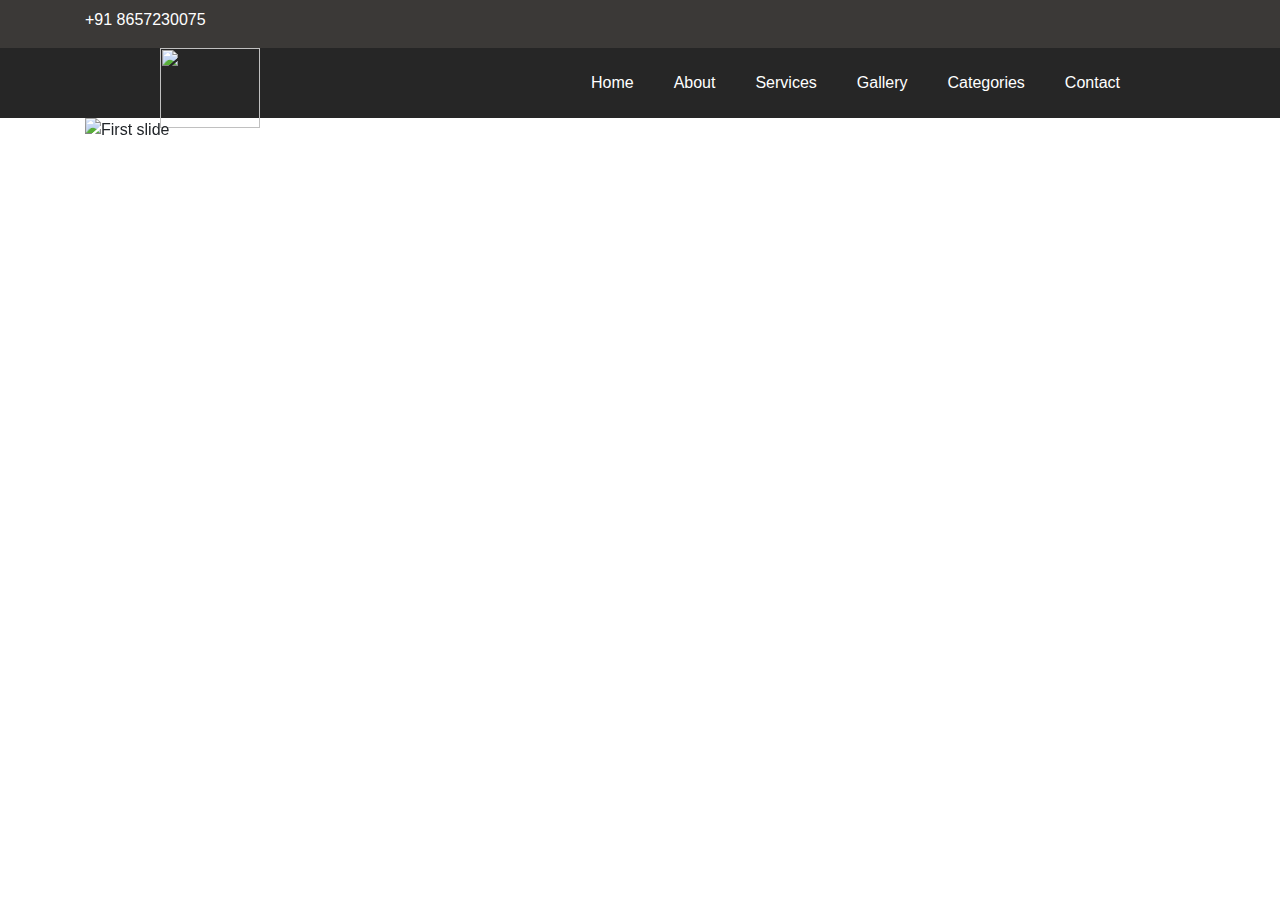
==== index.html @ 61edf91e "Add files via upload" ====
<!DOCTYPE html>
<html lang="en">
<head>
    <meta charset="UTF-8">
    <meta http-equiv="X-UA-Compatible" content="IE=edge">
    <meta name="viewport" content="width=device-width, initial-scale=1.0">
    <title>Pest Control</title>
    <link rel="stylesheet" href="https://maxcdn.bootstrapcdn.com/bootstrap/4.0.0/css/bootstrap.min.css" integrity="sha384-Gn5384xqQ1aoWXA+058RXPxPg6fy4IWvTNh0E263XmFcJlSAwiGgFAW/dAiS6JXm" crossorigin="anonymous">    
    <link rel="stylesheet" href="https://use.fontawesome.com/releases/v5.15.4/css/all.css" integrity="sha384-DyZ88mC6Up2uqS4h/KRgHuoeGwBcD4Ng9SiP4dIRy0EXTlnuz47vAwmeGwVChigm" crossorigin="anonymous">
    <link rel="stylesheet" type="text/css" href="pest-control.css">
</head>
<body>

    <header style="background-color: rgb(59, 57, 55);">
        <div class="container">
            <div class="row">
                <div class="col-sm-8">
                <p style="color: #fff;" class="pt-2"><i class="fa-solid fa-phone"></i> +91 8657230075
                </p>
                </div>
                <div class="col-sm-4 pt-2">
                    <i class="fab fa-facebook-square " style="color: #fff; cursor: pointer;"></i>
                <i class="fab fa-instagram-square pl-2 pt-2" style="color: #fff; cursor: pointer;"></i>
                <i class="fab fa-youtube pl-2 pt-2" style="color: #fff; cursor: pointer;"></i>
                <i class="fab fa-linkedin pl-2 pt-2" style="color: #fff; cursor: pointer;"></i>
                </div>
            </div>
        </div>
    </header>

        <section class="nav-bar">
            <div class="nav-container">
              <div class="brand">
                <img src="pest-control/pest-control1.jpg" style="height: 80px; width: 100px;">
              </div>
              <nav>
                <div class="nav-mobile"><a id="nav-toggle" href="#!"><span></span></a></div>
                <ul class="nav-list">
                  <li>
                    <a href="#">Home</a>
                  </li>
                  <li>
                    <a href="#">About</a>
                  </li>
                  <li>
                    <a href="#">Services</a>
                  </li>
                  <li>
                    <a href="#!">Gallery</a>
                  </li>
                  <li>
                    <a href="#!">Categories</a>
                  </li>
                  <li>
                    <a href="#">Contact</a>
                  </li>
                </ul>
              </nav>
            </div>
          </section>

            <section>
                <div class="container">
                <div id="carouselExampleIndicators" class="carousel slide" data-ride="carousel">
                    <ol class="carousel-indicators">
                      <li data-target="#carouselExampleIndicators" data-slide-to="0" class="active"></li>
                      <li data-target="#carouselExampleIndicators" data-slide-to="1"></li>
                      <li data-target="#carouselExampleIndicators" data-slide-to="2"></li>
                    </ol>
                    <div class="carousel-inner">
                      <div class="carousel-item active">
                        <img class="d-block w-100" src="pest-control/pest-control2.jpeg" alt="First slide" style="height: 500px;">
                      </div>
                      <div class="carousel-item">
                        <img class="d-block w-100" src="pest-control/pest-control3.jpg" alt="Second slide" style="height: 500px;">
                      </div>
                      <div class="carousel-item">
                        <img class="d-block w-100" src="pest-control/pest-control4.jpg" alt="Third slide" style="height: 500px;">
                      </div>
                    </div>
                    <a class="carousel-control-prev" href="#carouselExampleIndicators" role="button" data-slide="prev">
                      <span class="carousel-control-prev-icon" aria-hidden="true"></span>
                      <span class="sr-only">Previous</span>
                    </a>
                    <a class="carousel-control-next" href="#carouselExampleIndicators" role="button" data-slide="next">
                      <span class="carousel-control-next-icon" aria-hidden="true"></span>
                      <span class="sr-only">Next</span>
                    </a>
                  </div>
                </div>
            </section>

            <section>
                <div class="container">
                    <div class="row">
                        
                    </div>
                </div>
            </section>
    




    <script src="http://cdnjs.cloudflare.com/ajax/libs/jquery/2.1.3/jquery.min.js"></script>
    <script  src="pest-control.js"></script>
    <script src="https://code.jquery.com/jquery-3.2.1.slim.min.js" integrity="sha384-KJ3o2DKtIkvYIK3UENzmM7KCkRr/rE9/Qpg6aAZGJwFDMVNA/GpGFF93hXpG5KkN" crossorigin="anonymous"></script>
<script src="https://cdnjs.cloudflare.com/ajax/libs/popper.js/1.12.9/umd/popper.min.js" integrity="sha384-ApNbgh9B+Y1QKtv3Rn7W3mgPxhU9K/ScQsAP7hUibX39j7fakFPskvXusvfa0b4Q" crossorigin="anonymous"></script>
<script src="https://maxcdn.bootstrapcdn.com/bootstrap/4.0.0/js/bootstrap.min.js" integrity="sha384-JZR6Spejh4U02d8jOt6vLEHfe/JQGiRRSQQxSfFWpi1MquVdAyjUar5+76PVCmYl" crossorigin="anonymous"></script>
</body>
</html>
---- pest-control.css ----
*{
    padding: 0;
    margin: 0;
}
.nav-bar {
    height: 70px;
    background: #262626;
  }
   
  .brand {
    position: absolute;
    padding-left: 20px;
    float: left;
    line-height: 70px;
    text-transform: uppercase;
    font-size: 1.4em;
  }
  .brand a img {
   max-height: 70px;
  }
  .brand a,
  .brand a:visited {
    color: #ffffff;
    text-decoration: none;
  }
   
  .nav-container {
    max-width: 1000px;
    margin: 0 auto;
  }
   
  nav {
    float: right;
  }
  nav ul {
    list-style: none;
    margin: 0;
    padding: 0;
  }
  nav ul li {
    float: left;
    position: relative;
  }
  nav ul li a,
  nav ul li a:visited {
    display: block;
    padding: 0 20px;
    line-height: 70px;
    background: #262626;
    color: #ffffff;
    text-decoration: none;
  }
  nav ul li a:hover,
  nav ul li a:visited:hover {
    background: #2ab1ce;
    color: #ffffff;
  }
  nav ul li a:not(:only-child):after,
  nav ul li a:visited:not(:only-child):after {
    padding-left: 4px;
    content: ' ▾';
  }
  nav ul li ul li {
    min-width: 190px;
  }
  nav ul li ul li a {
    padding: 15px;
    line-height: 20px;
  }
   
  .nav-dropdown {
    position: absolute;
    display: none;
    z-index: 1;
    box-shadow: 0 3px 12px rgba(0, 0, 0, 0.15);
  }
  .nav-mobile {
    display: none;
    position: absolute;
    top: 0;
    right: 0;
    background: #262626;
    height: 70px;
    width: 70px;
  }
   
  @media only screen and (max-width: 798px) {
    .nav-mobile {
      display: block;
    }
   
    nav {
      width: 100%;
      padding: 70px 0 15px;
    }
    nav ul {
      display: none;
    }
    nav ul li {
      float: none;
    }
    nav ul li a {
      padding: 15px;
      line-height: 20px;
   padding-left: 25%;
   
    }
    nav ul li ul li a {
      padding-left: 30%;
    }
   
    .nav-dropdown {
      position: static;
    }
   .brand a img {
   max-height: 60px;
   margin-top: 5px;
   }
  }
  @media screen and (min-width: 799px) {
    .nav-list {
      display: block !important;
    }
  }
  #nav-toggle {
    position: absolute;
    left: 18px;
    top: 22px;
    cursor: pointer;
    padding: 10px 35px 16px 0px;
  }
  #nav-toggle span,
  #nav-toggle span:before,
  #nav-toggle span:after {
    cursor: pointer;
    border-radius: 1px;
    height: 5px;
    width: 35px;
    background: #ffffff;
    position: absolute;
    display: block;
    content: '';
    transition: all 300ms ease-in-out;
  }
  #nav-toggle span:before {
    top: -10px;
  }
  #nav-toggle span:after {
    bottom: -10px;
  }
  #nav-toggle.active span {
    background-color: transparent;
  }
  #nav-toggle.active span:before, #nav-toggle.active span:after {
    top: 0;
  }
  #nav-toggle.active span:before {
    transform: rotate(45deg);
  }
  #nav-toggle.active span:after {
    transform: rotate(-45deg);
  }
   
  article {
    max-width: 1000px;
    margin: 0 auto;
    padding: 10px;
  }
  
  .banner{
    background: #0693e3;
  }
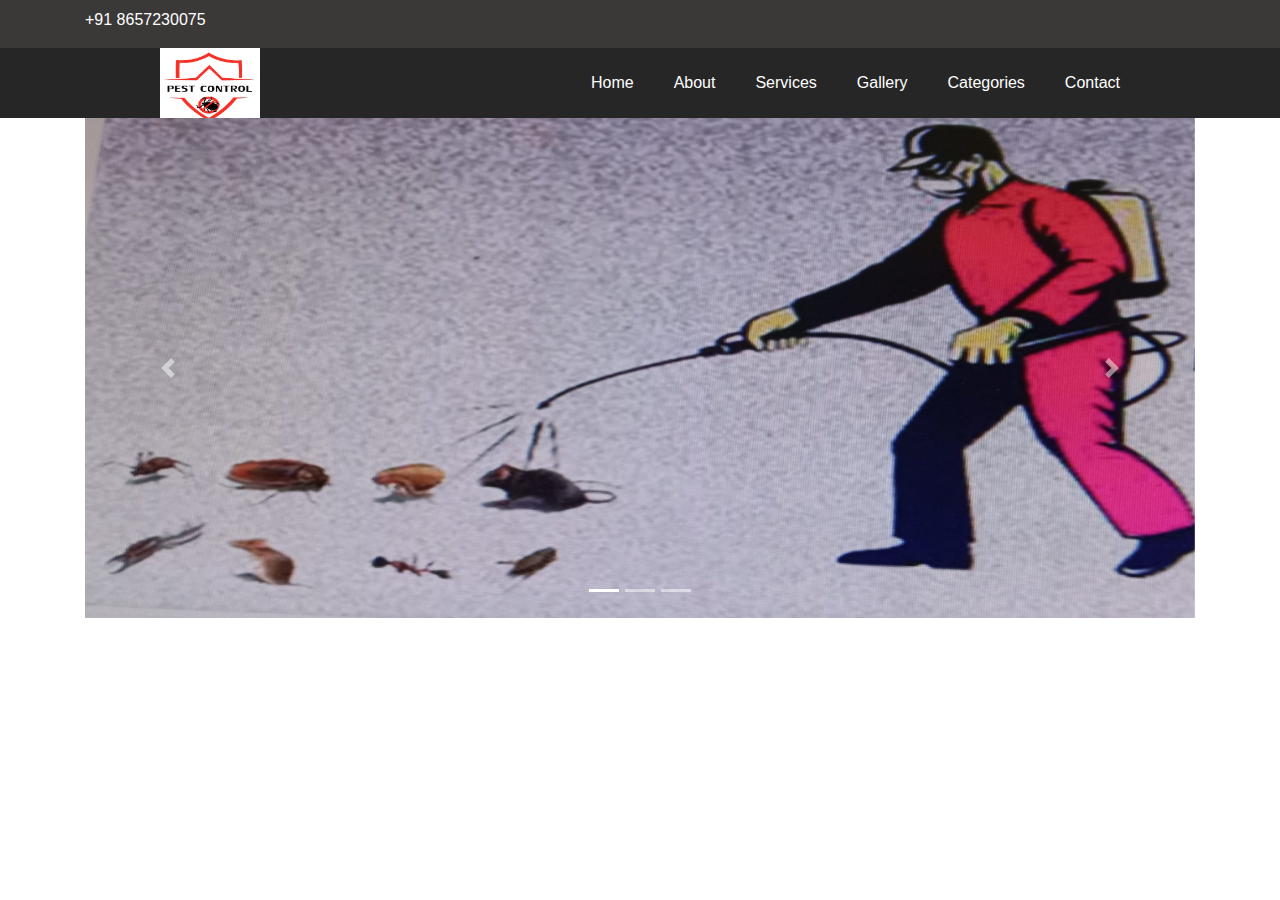
==== commit fe9074e2: "Update index.html" ====
--- a/index.html
+++ b/index.html
@@ -31,7 +31,7 @@
         <section class="nav-bar">
             <div class="nav-container">
               <div class="brand">
-                <img src="pest-control/pest-control1.jpg" style="height: 80px; width: 100px;">
+                <img src="pest-control1.jpg" style="height: 80px; width: 100px;">
               </div>
               <nav>
                 <div class="nav-mobile"><a id="nav-toggle" href="#!"><span></span></a></div>
@@ -69,13 +69,13 @@
                     </ol>
                     <div class="carousel-inner">
                       <div class="carousel-item active">
-                        <img class="d-block w-100" src="pest-control/pest-control2.jpeg" alt="First slide" style="height: 500px;">
+                        <img class="d-block w-100" src="pest-control2.jpeg" alt="First slide" style="height: 500px;">
                       </div>
                       <div class="carousel-item">
-                        <img class="d-block w-100" src="pest-control/pest-control3.jpg" alt="Second slide" style="height: 500px;">
+                        <img class="d-block w-100" src="pest-control3.jpg" alt="Second slide" style="height: 500px;">
                       </div>
                       <div class="carousel-item">
-                        <img class="d-block w-100" src="pest-control/pest-control4.jpg" alt="Third slide" style="height: 500px;">
+                        <img class="d-block w-100" src="pest-control4.jpg" alt="Third slide" style="height: 500px;">
                       </div>
                     </div>
                     <a class="carousel-control-prev" href="#carouselExampleIndicators" role="button" data-slide="prev">
@@ -108,4 +108,4 @@
 <script src="https://cdnjs.cloudflare.com/ajax/libs/popper.js/1.12.9/umd/popper.min.js" integrity="sha384-ApNbgh9B+Y1QKtv3Rn7W3mgPxhU9K/ScQsAP7hUibX39j7fakFPskvXusvfa0b4Q" crossorigin="anonymous"></script>
 <script src="https://maxcdn.bootstrapcdn.com/bootstrap/4.0.0/js/bootstrap.min.js" integrity="sha384-JZR6Spejh4U02d8jOt6vLEHfe/JQGiRRSQQxSfFWpi1MquVdAyjUar5+76PVCmYl" crossorigin="anonymous"></script>
 </body>
-</html>+</html>
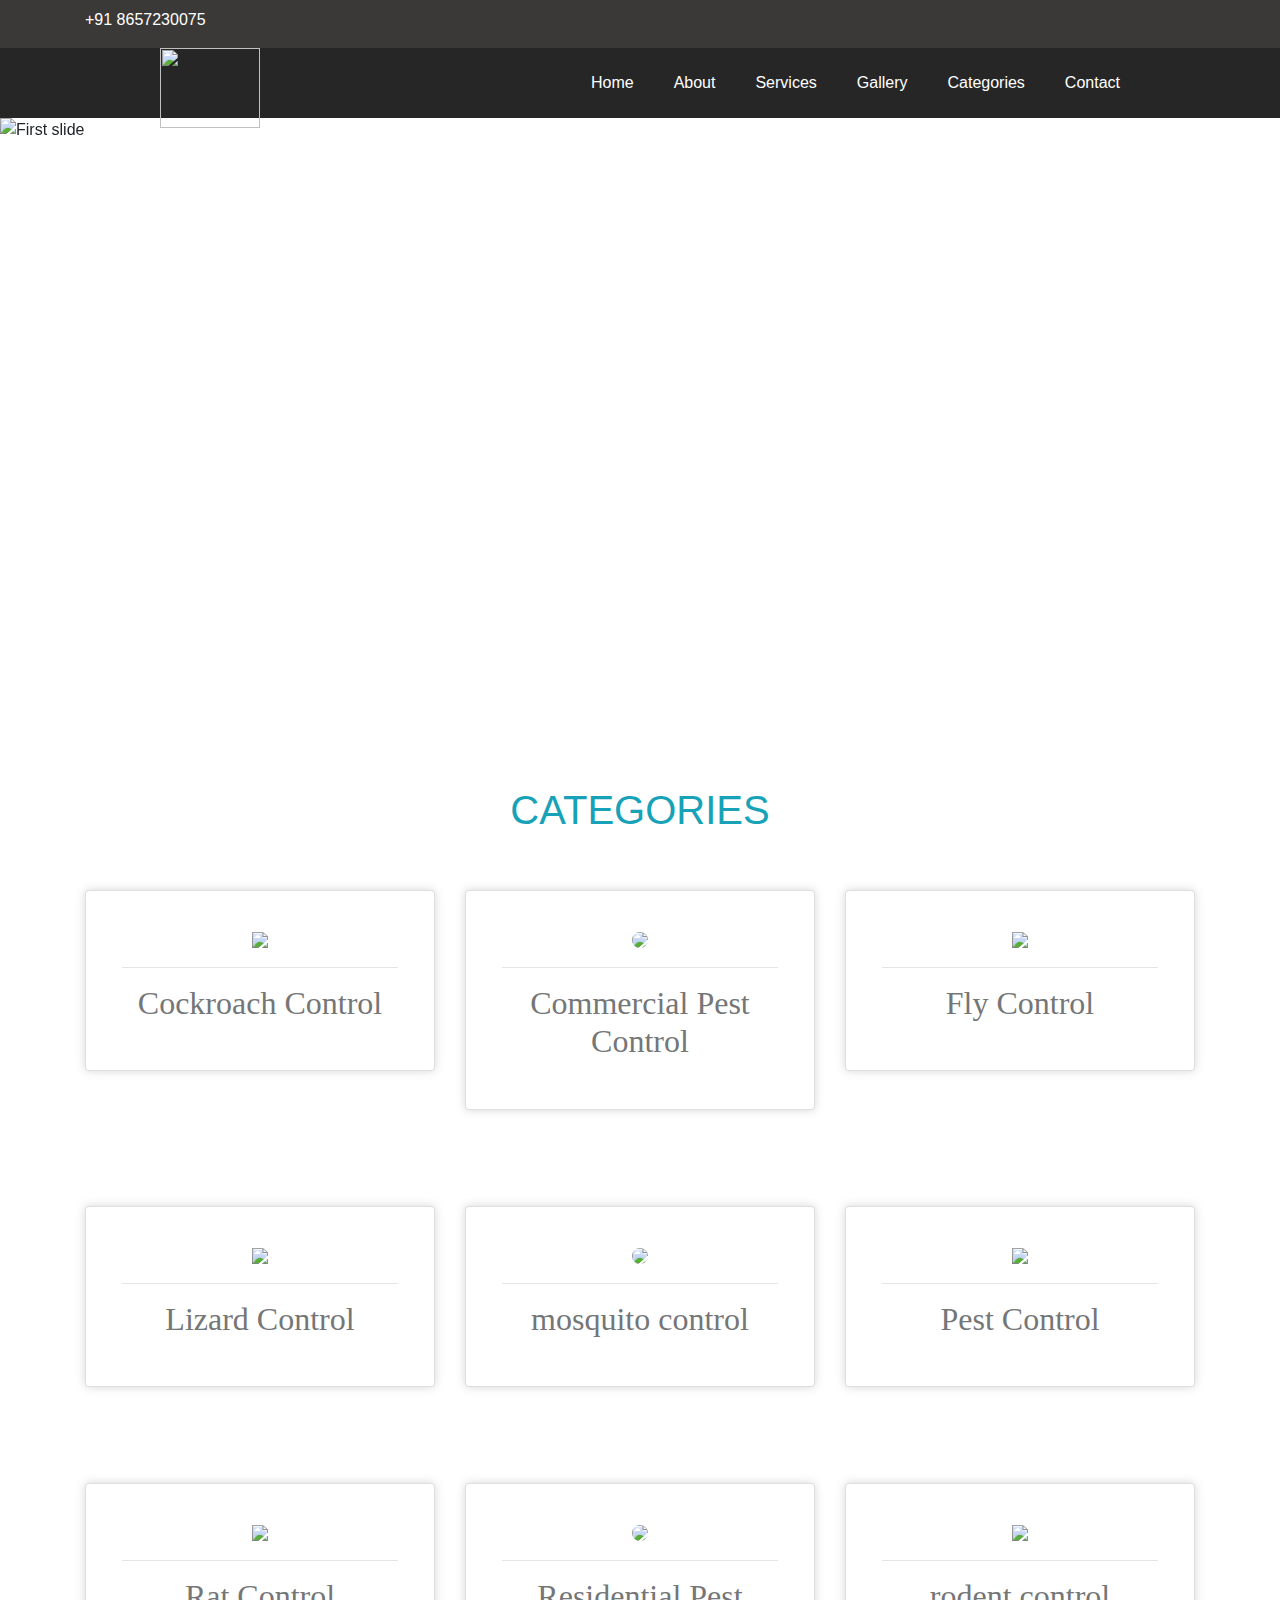
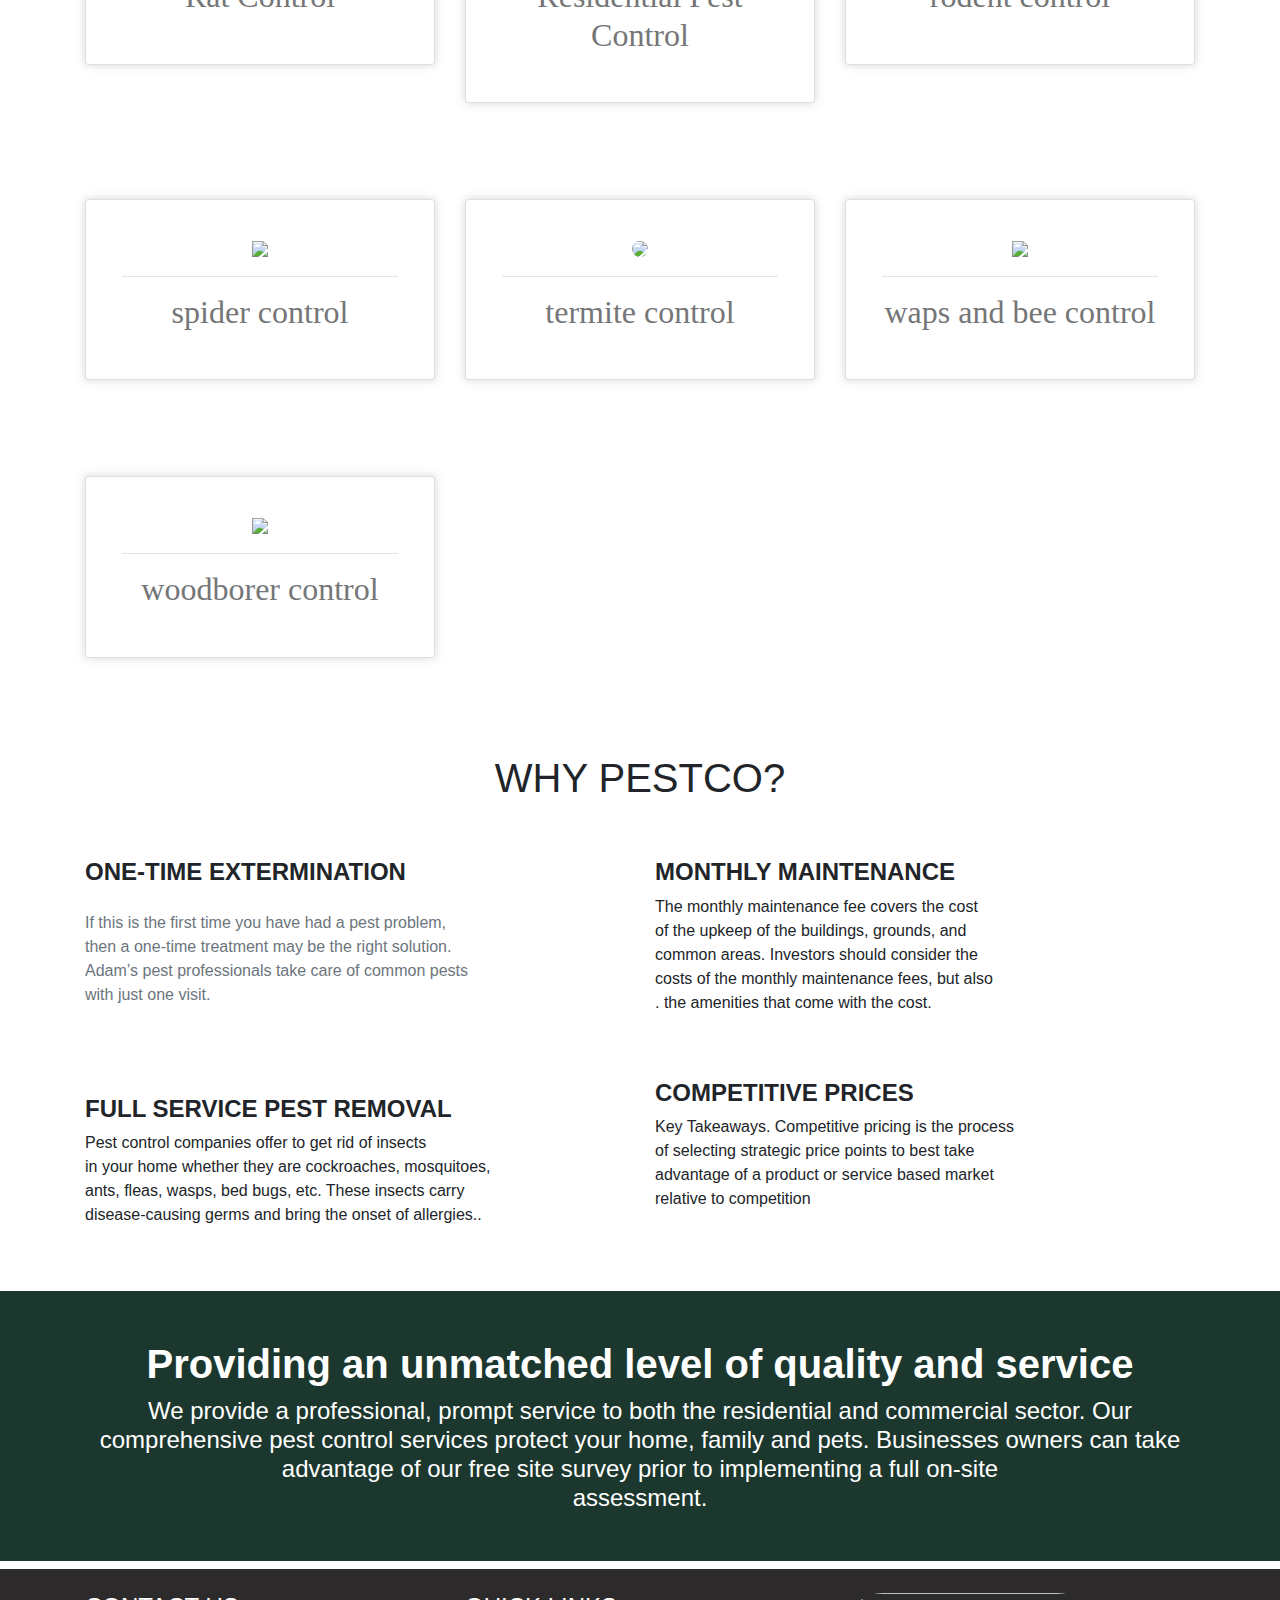
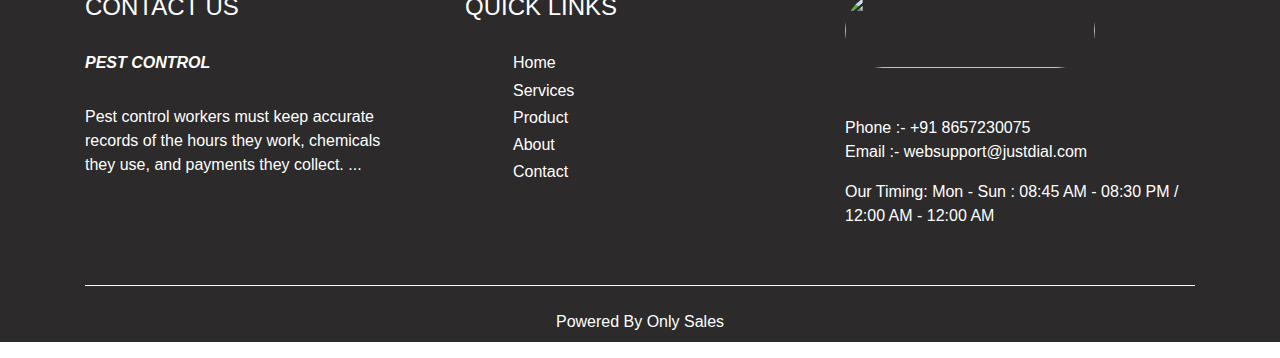
==== commit 2047defd: "Add files via upload" ====
--- a/index.html
+++ b/index.html
@@ -31,7 +31,7 @@
         <section class="nav-bar">
             <div class="nav-container">
               <div class="brand">
-                <img src="pest-control1.jpg" style="height: 80px; width: 100px;">
+                <img src="pest-control/pest-control1.jpg" style="height: 80px; width: 100px;">
               </div>
               <nav>
                 <div class="nav-mobile"><a id="nav-toggle" href="#!"><span></span></a></div>
@@ -60,7 +60,6 @@
           </section>
 
             <section>
-                <div class="container">
                 <div id="carouselExampleIndicators" class="carousel slide" data-ride="carousel">
                     <ol class="carousel-indicators">
                       <li data-target="#carouselExampleIndicators" data-slide-to="0" class="active"></li>
@@ -69,13 +68,13 @@
                     </ol>
                     <div class="carousel-inner">
                       <div class="carousel-item active">
-                        <img class="d-block w-100" src="pest-control2.jpeg" alt="First slide" style="height: 500px;">
+                        <img class="d-block w-100" src="pest-control/pest-control5.jpg" alt="First slide" style="height: 620px;">
                       </div>
                       <div class="carousel-item">
-                        <img class="d-block w-100" src="pest-control3.jpg" alt="Second slide" style="height: 500px;">
+                        <img class="d-block w-100" src="pest-control/pest-control6.jpg" alt="Second slide" style="height: 620px;">
                       </div>
                       <div class="carousel-item">
-                        <img class="d-block w-100" src="pest-control4.jpg" alt="Third slide" style="height: 500px;">
+                        <img class="d-block w-100" src="pest-control/pest-control7.jpg" alt="Third slide" style="height: 620px;">
                       </div>
                     </div>
                     <a class="carousel-control-prev" href="#carouselExampleIndicators" role="button" data-slide="prev">
@@ -87,25 +86,260 @@
                       <span class="sr-only">Next</span>
                     </a>
                   </div>
-                </div>
             </section>
 
-            <section>
+            <section class="pt-5">
                 <div class="container">
+                    <h1 class="text-center pb-5 text-info">CATEGORIES</h1>
                     <div class="row">
-                        
+                        <div class="col-md-4">
+                            <div class="card shadow p-3 mb-5 bg-white rounded" style="box-shadow: 0 0 10px 0 rgba(100, 100, 100, 0.26);">
+                                <div class="card-body text-center">
+                                    <img src="pest-control/pest-control8.jpg" style="height: 60px;">
+                                    <hr>
+                                  <h2 class="card-title" style="color: rgb(116, 118, 119); font-family: Georgia, 'Times New Roman', Times, serif;">Cockroach Control</h2>
+                                  </h2>
+                                </div>
+                              </div>
+                        </div>
+                        <div class="col-md-4">
+                            <div class="card shadow p-3 mb-5 bg-white rounded" style="box-shadow: 0 0 10px 0 rgba(100, 100, 100, 0.26);">
+                                <div class="card-body text-center">
+                                    <img src="pest-control/pest-control9.jpg" style="height: 60px; border-radius: 50%;">
+                                    <hr>
+                                  <h2 class="card-title" style="color: rgb(116, 118, 119); font-family: Georgia, 'Times New Roman', Times, serif;">Commercial Pest Control</h2>
+                                  </h2>
+                                </div>
+                              </div>
+                        </div>
+                        <div class="col-md-4">
+                            <div class="card shadow p-3 mb-5 bg-white rounded" style="box-shadow: 0 0 10px 0 rgba(100, 100, 100, 0.26);">
+                                <div class="card-body text-center">
+                                    <img src="pest-control/pest-control10.jpg" style="height: 60px;">
+                                    <hr>
+                                  <h2 class="card-title" style="color: rgb(116, 118, 119); font-family: Georgia, 'Times New Roman', Times, serif;">Fly Control</h2>
+                                  </h2>
+                                </div>
+                              </div>
+                        </div>
                     </div>
                 </div>
             </section>
+
+            <section class="pt-5">
+                <div class="container"> 
+                    <div class="row">
+                        <div class="col-md-4">
+                            <div class="card shadow p-3 mb-5 bg-white rounded" style="box-shadow: 0 0 10px 0 rgba(100, 100, 100, 0.26);">
+                                <div class="card-body text-center">
+                                    <img src="pest-control/pest-control11.png" style="height: 60px;">
+                                    <hr>
+                                  <h2 class="card-title" style="color: rgb(116, 118, 119); font-family: Georgia, 'Times New Roman', Times, serif;">Lizard Control</h2>
+                                  </h2>
+                                </div>
+                              </div>
+                        </div>
+                        <div class="col-md-4">
+                            <div class="card shadow p-3 mb-5 bg-white rounded" style="box-shadow: 0 0 10px 0 rgba(100, 100, 100, 0.26);">
+                                <div class="card-body text-center">
+                                    <img src="pest-control/pest-control12.jpg" style="height: 60px; border-radius: 50%;">
+                                    <hr>
+                                  <h2 class="card-title" style="color: rgb(116, 118, 119); font-family: Georgia, 'Times New Roman', Times, serif;">mosquito control</h2>
+                                  </h2>
+                                </div>
+                              </div>
+                        </div>
+                        <div class="col-md-4">
+                            <div class="card shadow p-3 mb-5 bg-white rounded" style="box-shadow: 0 0 10px 0 rgba(100, 100, 100, 0.26);">
+                                <div class="card-body text-center">
+                                    <img src="pest-control/pest-control13.jpg" style="height: 60px;">
+                                    <hr>
+                                  <h2 class="card-title" style="color: rgb(116, 118, 119); font-family: Georgia, 'Times New Roman', Times, serif;">Pest Control</h2>
+                                  </h2>
+                                </div>
+                              </div>
+                        </div>
+                    </div>
+                </div>
+            </section>
+
+            <section class="pt-5">
+                <div class="container"> 
+                    <div class="row">
+                        <div class="col-md-4">
+                            <div class="card shadow p-3 mb-5 bg-white rounded" style="box-shadow: 0 0 10px 0 rgba(100, 100, 100, 0.26);">
+                                <div class="card-body text-center">
+                                    <img src="pest-control/pest-control14.png" style="height: 60px;">
+                                    <hr>
+                                  <h2 class="card-title" style="color: rgb(116, 118, 119); font-family: Georgia, 'Times New Roman', Times, serif;">Rat Control</h2>
+                                  </h2>
+                                </div>
+                              </div>
+                        </div>
+                        <div class="col-md-4">
+                            <div class="card shadow p-3 mb-5 bg-white rounded" style="box-shadow: 0 0 10px 0 rgba(100, 100, 100, 0.26);">
+                                <div class="card-body text-center">
+                                    <img src="pest-control/pest-control15.jpg" style="height: 60px; border-radius: 50%;">
+                                    <hr>
+                                  <h2 class="card-title" style="color: rgb(116, 118, 119); font-family: Georgia, 'Times New Roman', Times, serif;">Residential Pest Control</h2>
+                                  </h2>
+                                </div>
+                              </div>
+                        </div>
+                        <div class="col-md-4">
+                            <div class="card shadow p-3 mb-5 bg-white rounded" style="box-shadow: 0 0 10px 0 rgba(100, 100, 100, 0.26);">
+                                <div class="card-body text-center">
+                                    <img src="pest-control/pest-control16.png" style="height: 60px;">
+                                    <hr>
+                                  <h2 class="card-title" style="color: rgb(116, 118, 119); font-family: Georgia, 'Times New Roman', Times, serif;">rodent control</h2>
+                                  </h2>
+                                </div>
+                              </div>
+                        </div>
+                    </div>
+                </div>
+            </section>
+
+            <section class="pt-5">
+              <div class="container"> 
+                  <div class="row">
+                      <div class="col-md-4">
+                          <div class="card shadow p-3 mb-5 bg-white rounded" style="box-shadow: 0 0 10px 0 rgba(100, 100, 100, 0.26);">
+                              <div class="card-body text-center">
+                                  <img src="pest-control/pest-control17.png" style="height: 60px;">
+                                  <hr>
+                                <h2 class="card-title" style="color: rgb(116, 118, 119); font-family: Georgia, 'Times New Roman', Times, serif;">spider control</h2>
+                                </h2>
+                              </div>
+                            </div>
+                      </div>
+                      <div class="col-md-4">
+                          <div class="card shadow p-3 mb-5 bg-white rounded" style="box-shadow: 0 0 10px 0 rgba(100, 100, 100, 0.26);">
+                              <div class="card-body text-center">
+                                  <img src="pest-control/pest-control18.jpg" style="height: 60px; border-radius: 50%;">
+                                  <hr>
+                                <h2 class="card-title" style="color: rgb(116, 118, 119); font-family: Georgia, 'Times New Roman', Times, serif;">termite control</h2>
+                                </h2>
+                              </div>
+                            </div>
+                      </div>
+                      <div class="col-md-4">
+                          <div class="card shadow p-3 mb-5 bg-white rounded" style="box-shadow: 0 0 10px 0 rgba(100, 100, 100, 0.26);">
+                              <div class="card-body text-center">
+                                  <img src="pest-control/pest-control19.png" style="height: 60px;">
+                                  <hr>
+                                <h2 class="card-title" style="color: rgb(116, 118, 119); font-family: Georgia, 'Times New Roman', Times, serif;">waps and bee control</h2>
+                                </h2>
+                              </div>
+                            </div>
+                      </div>
+                  </div>
+              </div>
+          </section>
+
+          <section class="pt-5">
+            <div class="container"> 
+                <div class="row">
+                    <div class="col-md-4">
+                        <div class="card shadow p-3 mb-5 bg-white rounded" style="box-shadow: 0 0 10px 0 rgba(100, 100, 100, 0.26);">
+                            <div class="card-body text-center">
+                                <img src="pest-control/pest-control20.jpg" style="height: 60px;">
+                                <hr>
+                              <h2 class="card-title" style="color: rgb(116, 118, 119); font-family: Georgia, 'Times New Roman', Times, serif;">woodborer control</h2>
+                              </h2>
+                            </div>
+                          </div>
+                    </div>
+                    <!-- <div class="col-md-4">
+                        <div class="card shadow p-3 mb-5 bg-white rounded" style="box-shadow: 0 0 10px 0 rgba(100, 100, 100, 0.26);">
+                            <div class="card-body text-center">
+                                <img src="pest-control/pest-control18.jpg" style="height: 60px; border-radius: 50%;">
+                                <hr>
+                              <h2 class="card-title" style="color: rgb(116, 118, 119); font-family: Georgia, 'Times New Roman', Times, serif;">termite control</h2>
+                              </h2>
+                            </div>
+                          </div>
+                    </div>
+                    <div class="col-md-4">
+                        <div class="card shadow p-3 mb-5 bg-white rounded" style="box-shadow: 0 0 10px 0 rgba(100, 100, 100, 0.26);">
+                            <div class="card-body text-center">
+                                <img src="pest-control/pest-control19.png" style="height: 60px;">
+                                <hr>
+                              <h2 class="card-title" style="color: rgb(116, 118, 119); font-family: Georgia, 'Times New Roman', Times, serif;">waps and bee control</h2>
+                              </h2>
+                            </div>
+                          </div>
+                    </div> -->
+                </div>
+            </div>
+        </section>
+
+        <section>
+            <div class="container">
+              <h1 class="text-center pt-5">WHY PESTCO?</h1>
+              <div class="row pb-5">
+                  <div class="col-sm-6">
+                        <h4 class="pt-5"><b>ONE-TIME EXTERMINATION</b></h4>
+                        <p class="pt-3 text-secondary">If this is the first time you have had a pest problem,<br> then a one-time treatment may be the right solution. <br>Adam’s pest professionals take care of common pests<br> with just one visit.</p>
+                        <br><br><br>
+                        <h4><b>FULL SERVICE PEST REMOVAL</b></h4>
+                        <p> Pest control companies offer to get rid of insects<br> in your home whether they are cockroaches, mosquitoes,<br> ants, fleas, wasps, bed bugs, etc. These insects carry<br> disease-causing germs and bring the onset of allergies..</p>
+                  </div>
+                  <div class="col-sm-6">
+                    <h4 class="pt-5"><b>MONTHLY MAINTENANCE</b></h4>
+                    <p>The monthly maintenance fee covers the cost<br> of the upkeep of the buildings, grounds, and<br> common areas. Investors should consider the<br> costs of the monthly maintenance fees, but also<br>. the amenities that come with the cost.</p>
+                 <br><br>
+                    <h4><b>COMPETITIVE PRICES</b></h4>
+                    <p>Key Takeaways. Competitive pricing is the process<br> of selecting strategic price points to best take<br> advantage of a product or service based market<br> relative to competition</p>
+                  </div>
+              </div>
+            </div>
+        </section>
     
-
+        <section style="background-color: rgb(28, 55, 46); color: white;">
+          <div class="container text-center">
+            <h1 class="pt-5" style="line-height: 50px;"><b>Providing an unmatched level of quality and service</b></h1>
+            <h4 class="pb-5">We provide a professional, prompt service to both the residential and commercial sector. Our comprehensive pest control services protect your home, family and pets. Businesses owners can take advantage of our free site survey prior to implementing a full on-site <br>assessment.</h4>
+          </div>
+        </section>
+
+        <footer style="background-color: rgb(44, 42, 42); color: #fff;">
+          <div class="container">
+              <div class="row pt-4 pb-4">
+                  <div class="col-md-4">
+                      <h4 style="font-family:'Segoe UI', Tahoma, Geneva, Verdana, sans-serif">CONTACT US</h4>
+                      <h6 class="pt-4"><b><i>PEST CONTROL</i></b></h6>
+                      <p class="pt-4">Pest control workers must keep accurate<br>
+                         records of the hours they work, chemicals<br>  they use, and payments they collect. ...</p>
+                  </div>
+                  <div class="col-md-4">
+                      <h4 style="font-family:'Segoe UI', Tahoma, Geneva, Verdana, sans-serif">QUICK LINKS</h4>
+                      <h6 class="pt-4 pl-5">Home</h6>
+                      <h6 class="pl-5">Services</h6>
+                      <h6 class="pl-5">Product</h6>
+                      <h6 class="pl-5">About</h6>
+                      <h6 class="pl-5">Contact</h6>
+                  </div>
+                  <div class="col-md-4">
+                      <img src="pest-control/pest-control1.jpg" style="height: 75px; width: 250px; border-radius: 50px;">
+                      <p class="pt-5">Phone :- +91 8657230075 <br>
+                      <a href="websupport@justdial.com" style="color: #fff;">Email :- websupport@justdial.com</a>
+                      <p>Our Timing: Mon - Sun : 08:45 AM - 08:30 PM / 12:00 AM - 12:00 AM</p>
+                    </p>
+                  </div>
+              </div>
+              <hr style="border-bottom: 1px solid white;">
+              <p class="text-center text-white pt-2 pb-2">Powered By Only Sales</p>
+          </div>
+      </footer>
 
 
 
     <script src="http://cdnjs.cloudflare.com/ajax/libs/jquery/2.1.3/jquery.min.js"></script>
     <script  src="pest-control.js"></script>
+
     <script src="https://code.jquery.com/jquery-3.2.1.slim.min.js" integrity="sha384-KJ3o2DKtIkvYIK3UENzmM7KCkRr/rE9/Qpg6aAZGJwFDMVNA/GpGFF93hXpG5KkN" crossorigin="anonymous"></script>
 <script src="https://cdnjs.cloudflare.com/ajax/libs/popper.js/1.12.9/umd/popper.min.js" integrity="sha384-ApNbgh9B+Y1QKtv3Rn7W3mgPxhU9K/ScQsAP7hUibX39j7fakFPskvXusvfa0b4Q" crossorigin="anonymous"></script>
 <script src="https://maxcdn.bootstrapcdn.com/bootstrap/4.0.0/js/bootstrap.min.js" integrity="sha384-JZR6Spejh4U02d8jOt6vLEHfe/JQGiRRSQQxSfFWpi1MquVdAyjUar5+76PVCmYl" crossorigin="anonymous"></script>
 </body>
-</html>
+</html>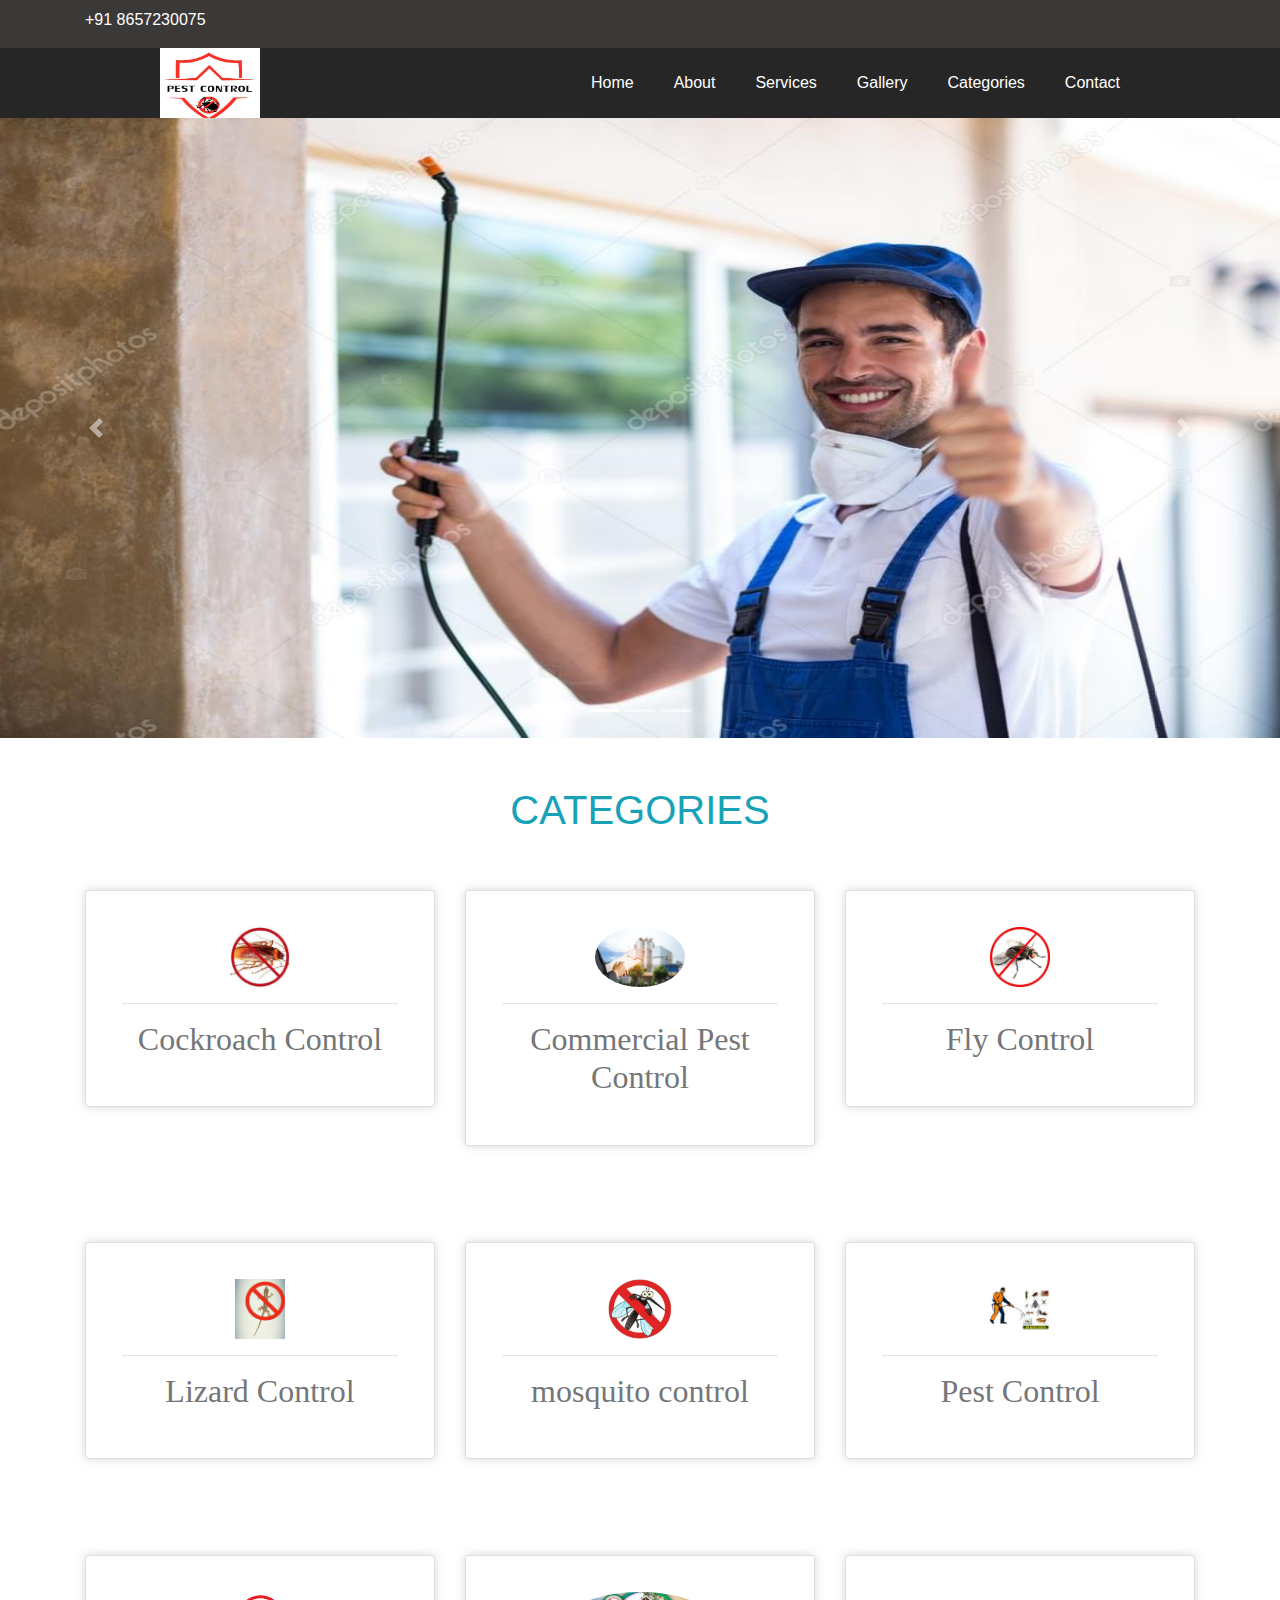
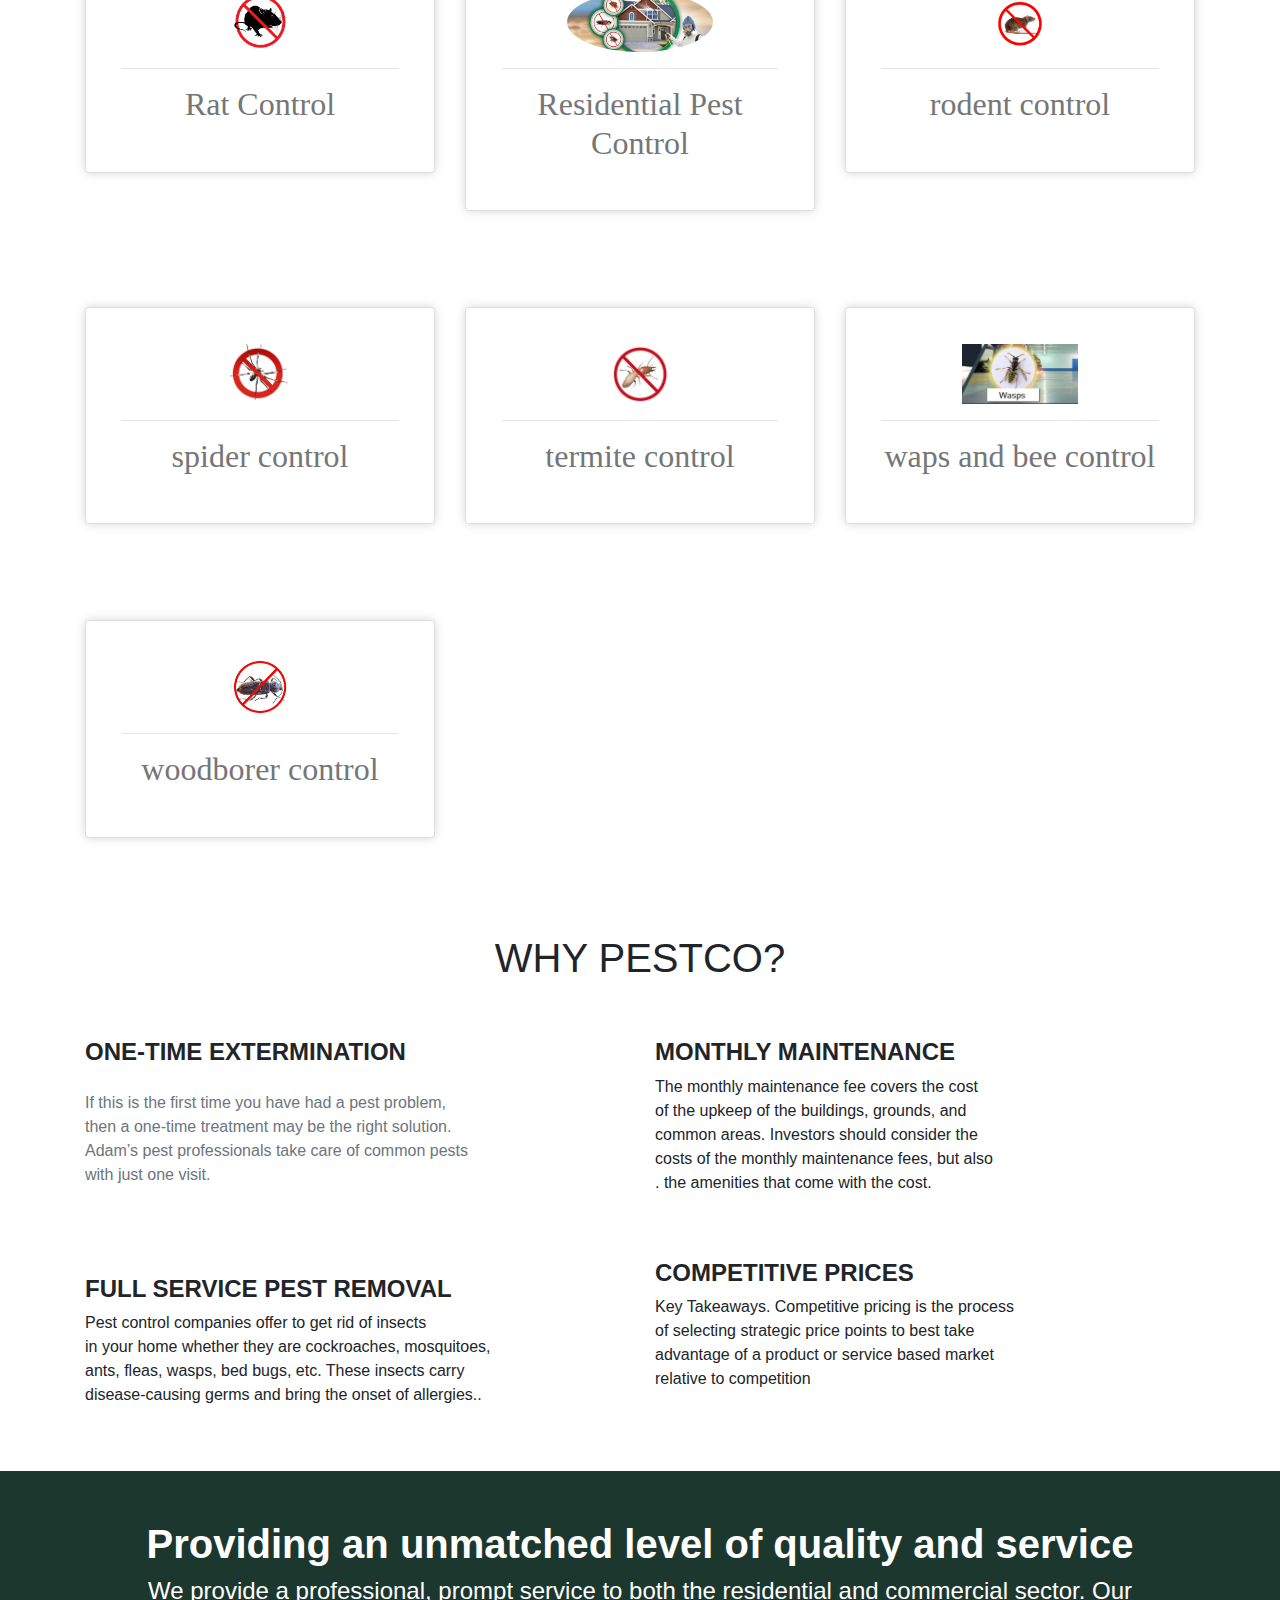
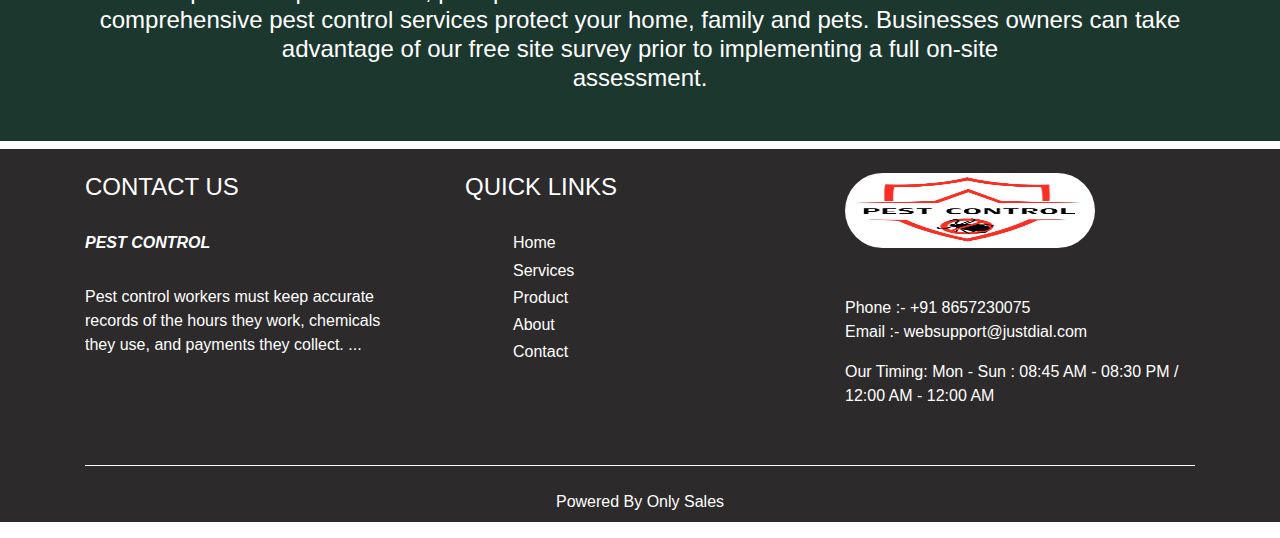
==== commit 99b95109: "Update index.html" ====
--- a/index.html
+++ b/index.html
@@ -31,7 +31,7 @@
         <section class="nav-bar">
             <div class="nav-container">
               <div class="brand">
-                <img src="pest-control/pest-control1.jpg" style="height: 80px; width: 100px;">
+                <img src="pest-control1.jpg" style="height: 80px; width: 100px;">
               </div>
               <nav>
                 <div class="nav-mobile"><a id="nav-toggle" href="#!"><span></span></a></div>
@@ -68,13 +68,13 @@
                     </ol>
                     <div class="carousel-inner">
                       <div class="carousel-item active">
-                        <img class="d-block w-100" src="pest-control/pest-control5.jpg" alt="First slide" style="height: 620px;">
+                        <img class="d-block w-100" src="pest-control5.jpg" alt="First slide" style="height: 620px;">
                       </div>
                       <div class="carousel-item">
-                        <img class="d-block w-100" src="pest-control/pest-control6.jpg" alt="Second slide" style="height: 620px;">
+                        <img class="d-block w-100" src="pest-control6.jpg" alt="Second slide" style="height: 620px;">
                       </div>
                       <div class="carousel-item">
-                        <img class="d-block w-100" src="pest-control/pest-control7.jpg" alt="Third slide" style="height: 620px;">
+                        <img class="d-block w-100" src="pest-control7.jpg" alt="Third slide" style="height: 620px;">
                       </div>
                     </div>
                     <a class="carousel-control-prev" href="#carouselExampleIndicators" role="button" data-slide="prev">
@@ -95,7 +95,7 @@
                         <div class="col-md-4">
                             <div class="card shadow p-3 mb-5 bg-white rounded" style="box-shadow: 0 0 10px 0 rgba(100, 100, 100, 0.26);">
                                 <div class="card-body text-center">
-                                    <img src="pest-control/pest-control8.jpg" style="height: 60px;">
+                                    <img src="pest-control8.jpg" style="height: 60px;">
                                     <hr>
                                   <h2 class="card-title" style="color: rgb(116, 118, 119); font-family: Georgia, 'Times New Roman', Times, serif;">Cockroach Control</h2>
                                   </h2>
@@ -105,7 +105,7 @@
                         <div class="col-md-4">
                             <div class="card shadow p-3 mb-5 bg-white rounded" style="box-shadow: 0 0 10px 0 rgba(100, 100, 100, 0.26);">
                                 <div class="card-body text-center">
-                                    <img src="pest-control/pest-control9.jpg" style="height: 60px; border-radius: 50%;">
+                                    <img src="pest-control9.jpg" style="height: 60px; border-radius: 50%;">
                                     <hr>
                                   <h2 class="card-title" style="color: rgb(116, 118, 119); font-family: Georgia, 'Times New Roman', Times, serif;">Commercial Pest Control</h2>
                                   </h2>
@@ -115,7 +115,7 @@
                         <div class="col-md-4">
                             <div class="card shadow p-3 mb-5 bg-white rounded" style="box-shadow: 0 0 10px 0 rgba(100, 100, 100, 0.26);">
                                 <div class="card-body text-center">
-                                    <img src="pest-control/pest-control10.jpg" style="height: 60px;">
+                                    <img src="pest-control10.jpg" style="height: 60px;">
                                     <hr>
                                   <h2 class="card-title" style="color: rgb(116, 118, 119); font-family: Georgia, 'Times New Roman', Times, serif;">Fly Control</h2>
                                   </h2>
@@ -132,7 +132,7 @@
                         <div class="col-md-4">
                             <div class="card shadow p-3 mb-5 bg-white rounded" style="box-shadow: 0 0 10px 0 rgba(100, 100, 100, 0.26);">
                                 <div class="card-body text-center">
-                                    <img src="pest-control/pest-control11.png" style="height: 60px;">
+                                    <img src="pest-control11.png" style="height: 60px;">
                                     <hr>
                                   <h2 class="card-title" style="color: rgb(116, 118, 119); font-family: Georgia, 'Times New Roman', Times, serif;">Lizard Control</h2>
                                   </h2>
@@ -142,7 +142,7 @@
                         <div class="col-md-4">
                             <div class="card shadow p-3 mb-5 bg-white rounded" style="box-shadow: 0 0 10px 0 rgba(100, 100, 100, 0.26);">
                                 <div class="card-body text-center">
-                                    <img src="pest-control/pest-control12.jpg" style="height: 60px; border-radius: 50%;">
+                                    <img src="pest-control12.jpg" style="height: 60px; border-radius: 50%;">
                                     <hr>
                                   <h2 class="card-title" style="color: rgb(116, 118, 119); font-family: Georgia, 'Times New Roman', Times, serif;">mosquito control</h2>
                                   </h2>
@@ -152,7 +152,7 @@
                         <div class="col-md-4">
                             <div class="card shadow p-3 mb-5 bg-white rounded" style="box-shadow: 0 0 10px 0 rgba(100, 100, 100, 0.26);">
                                 <div class="card-body text-center">
-                                    <img src="pest-control/pest-control13.jpg" style="height: 60px;">
+                                    <img src="pest-control13.jpg" style="height: 60px;">
                                     <hr>
                                   <h2 class="card-title" style="color: rgb(116, 118, 119); font-family: Georgia, 'Times New Roman', Times, serif;">Pest Control</h2>
                                   </h2>
@@ -169,7 +169,7 @@
                         <div class="col-md-4">
                             <div class="card shadow p-3 mb-5 bg-white rounded" style="box-shadow: 0 0 10px 0 rgba(100, 100, 100, 0.26);">
                                 <div class="card-body text-center">
-                                    <img src="pest-control/pest-control14.png" style="height: 60px;">
+                                    <img src="pest-control14.png" style="height: 60px;">
                                     <hr>
                                   <h2 class="card-title" style="color: rgb(116, 118, 119); font-family: Georgia, 'Times New Roman', Times, serif;">Rat Control</h2>
                                   </h2>
@@ -179,7 +179,7 @@
                         <div class="col-md-4">
                             <div class="card shadow p-3 mb-5 bg-white rounded" style="box-shadow: 0 0 10px 0 rgba(100, 100, 100, 0.26);">
                                 <div class="card-body text-center">
-                                    <img src="pest-control/pest-control15.jpg" style="height: 60px; border-radius: 50%;">
+                                    <img src="pest-control15.jpg" style="height: 60px; border-radius: 50%;">
                                     <hr>
                                   <h2 class="card-title" style="color: rgb(116, 118, 119); font-family: Georgia, 'Times New Roman', Times, serif;">Residential Pest Control</h2>
                                   </h2>
@@ -189,7 +189,7 @@
                         <div class="col-md-4">
                             <div class="card shadow p-3 mb-5 bg-white rounded" style="box-shadow: 0 0 10px 0 rgba(100, 100, 100, 0.26);">
                                 <div class="card-body text-center">
-                                    <img src="pest-control/pest-control16.png" style="height: 60px;">
+                                    <img src="pest-control16.png" style="height: 60px;">
                                     <hr>
                                   <h2 class="card-title" style="color: rgb(116, 118, 119); font-family: Georgia, 'Times New Roman', Times, serif;">rodent control</h2>
                                   </h2>
@@ -206,7 +206,7 @@
                       <div class="col-md-4">
                           <div class="card shadow p-3 mb-5 bg-white rounded" style="box-shadow: 0 0 10px 0 rgba(100, 100, 100, 0.26);">
                               <div class="card-body text-center">
-                                  <img src="pest-control/pest-control17.png" style="height: 60px;">
+                                  <img src="pest-control17.png" style="height: 60px;">
                                   <hr>
                                 <h2 class="card-title" style="color: rgb(116, 118, 119); font-family: Georgia, 'Times New Roman', Times, serif;">spider control</h2>
                                 </h2>
@@ -216,7 +216,7 @@
                       <div class="col-md-4">
                           <div class="card shadow p-3 mb-5 bg-white rounded" style="box-shadow: 0 0 10px 0 rgba(100, 100, 100, 0.26);">
                               <div class="card-body text-center">
-                                  <img src="pest-control/pest-control18.jpg" style="height: 60px; border-radius: 50%;">
+                                  <img src="pest-control18.jpg" style="height: 60px; border-radius: 50%;">
                                   <hr>
                                 <h2 class="card-title" style="color: rgb(116, 118, 119); font-family: Georgia, 'Times New Roman', Times, serif;">termite control</h2>
                                 </h2>
@@ -226,7 +226,7 @@
                       <div class="col-md-4">
                           <div class="card shadow p-3 mb-5 bg-white rounded" style="box-shadow: 0 0 10px 0 rgba(100, 100, 100, 0.26);">
                               <div class="card-body text-center">
-                                  <img src="pest-control/pest-control19.png" style="height: 60px;">
+                                  <img src="pest-control19.png" style="height: 60px;">
                                   <hr>
                                 <h2 class="card-title" style="color: rgb(116, 118, 119); font-family: Georgia, 'Times New Roman', Times, serif;">waps and bee control</h2>
                                 </h2>
@@ -243,7 +243,7 @@
                     <div class="col-md-4">
                         <div class="card shadow p-3 mb-5 bg-white rounded" style="box-shadow: 0 0 10px 0 rgba(100, 100, 100, 0.26);">
                             <div class="card-body text-center">
-                                <img src="pest-control/pest-control20.jpg" style="height: 60px;">
+                                <img src="pest-control20.jpg" style="height: 60px;">
                                 <hr>
                               <h2 class="card-title" style="color: rgb(116, 118, 119); font-family: Georgia, 'Times New Roman', Times, serif;">woodborer control</h2>
                               </h2>
@@ -253,7 +253,7 @@
                     <!-- <div class="col-md-4">
                         <div class="card shadow p-3 mb-5 bg-white rounded" style="box-shadow: 0 0 10px 0 rgba(100, 100, 100, 0.26);">
                             <div class="card-body text-center">
-                                <img src="pest-control/pest-control18.jpg" style="height: 60px; border-radius: 50%;">
+                                <img src="pest-control18.jpg" style="height: 60px; border-radius: 50%;">
                                 <hr>
                               <h2 class="card-title" style="color: rgb(116, 118, 119); font-family: Georgia, 'Times New Roman', Times, serif;">termite control</h2>
                               </h2>
@@ -263,7 +263,7 @@
                     <div class="col-md-4">
                         <div class="card shadow p-3 mb-5 bg-white rounded" style="box-shadow: 0 0 10px 0 rgba(100, 100, 100, 0.26);">
                             <div class="card-body text-center">
-                                <img src="pest-control/pest-control19.png" style="height: 60px;">
+                                <img src="pest-control19.png" style="height: 60px;">
                                 <hr>
                               <h2 class="card-title" style="color: rgb(116, 118, 119); font-family: Georgia, 'Times New Roman', Times, serif;">waps and bee control</h2>
                               </h2>
@@ -321,7 +321,7 @@
                       <h6 class="pl-5">Contact</h6>
                   </div>
                   <div class="col-md-4">
-                      <img src="pest-control/pest-control1.jpg" style="height: 75px; width: 250px; border-radius: 50px;">
+                      <img src="pest-control1.jpg" style="height: 75px; width: 250px; border-radius: 50px;">
                       <p class="pt-5">Phone :- +91 8657230075 <br>
                       <a href="websupport@justdial.com" style="color: #fff;">Email :- websupport@justdial.com</a>
                       <p>Our Timing: Mon - Sun : 08:45 AM - 08:30 PM / 12:00 AM - 12:00 AM</p>
@@ -342,4 +342,4 @@
 <script src="https://cdnjs.cloudflare.com/ajax/libs/popper.js/1.12.9/umd/popper.min.js" integrity="sha384-ApNbgh9B+Y1QKtv3Rn7W3mgPxhU9K/ScQsAP7hUibX39j7fakFPskvXusvfa0b4Q" crossorigin="anonymous"></script>
 <script src="https://maxcdn.bootstrapcdn.com/bootstrap/4.0.0/js/bootstrap.min.js" integrity="sha384-JZR6Spejh4U02d8jOt6vLEHfe/JQGiRRSQQxSfFWpi1MquVdAyjUar5+76PVCmYl" crossorigin="anonymous"></script>
 </body>
-</html>+</html>
